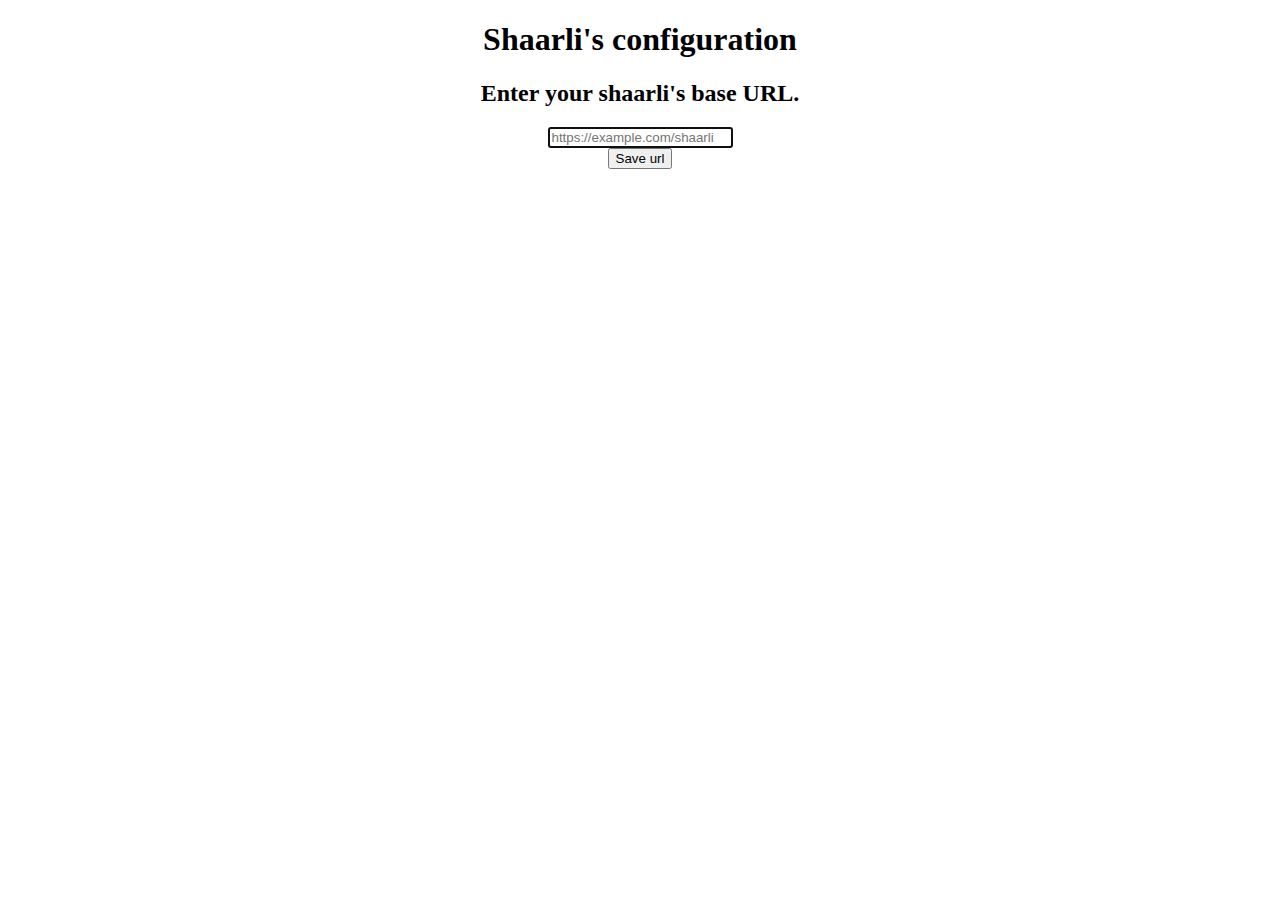
==== index.html @ a9a7db01 "first commit" ====
<!DOCTYPE html> 
<html>
<head>
	<meta charset="utf-8">
	<title>Shaarli</title>
	<script type="text/javascript" src="settings.js"></script>
</head>

<body style="text-align: center">
	<section id="title">
	<h1 data-l10n-id="title"> Shaarli's configuration</h1>
	</section> 
	<section id="url-selection">
		<h2 data-l10n-id="selection-head">Enter your shaarli's base URL.</h2>
		<input type="text" id="urlInput" value="" placeholder="https://example.com/shaarli" autofocus/><br>	
		<button id="save-button" data-l10n-id="save-button">Save url</button>
		<!-- localiser avec l10n.js-->
	</section>

	<!-- permettre plusieurs shaarlis -->
</body>
</html>
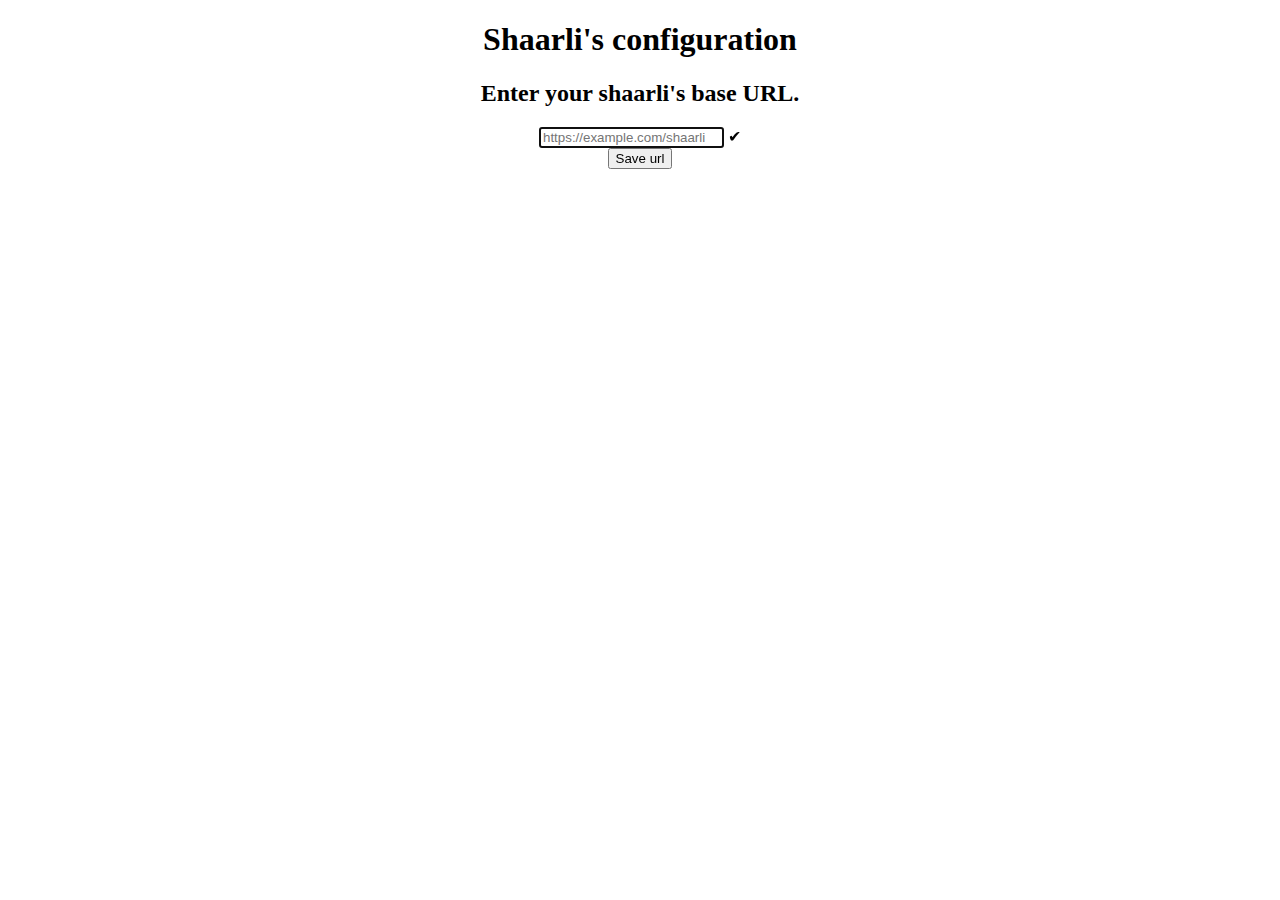
==== commit 6202f366: "check url" ====
--- a/index.html
+++ b/index.html
@@ -4,6 +4,7 @@
 	<meta charset="utf-8">
 	<title>Shaarli</title>
 	<script type="text/javascript" src="settings.js"></script>
+	<link rel="stylesheet" media="screen" type="text/css" title="Style" href="style.css" />
 </head>
 
 <body style="text-align: center">
@@ -12,7 +13,8 @@
 	</section> 
 	<section id="url-selection">
 		<h2 data-l10n-id="selection-head">Enter your shaarli's base URL.</h2>
-		<input type="text" id="urlInput" value="" placeholder="https://example.com/shaarli" autofocus/><br>	
+		<input type="text" id="urlInput" value="" placeholder="https://example.com/shaarli" autofocus/>
+		<span id="check-mark">✔</span><br>	
 		<button id="save-button" data-l10n-id="save-button">Save url</button>
 		<!-- localiser avec l10n.js-->
 	</section>
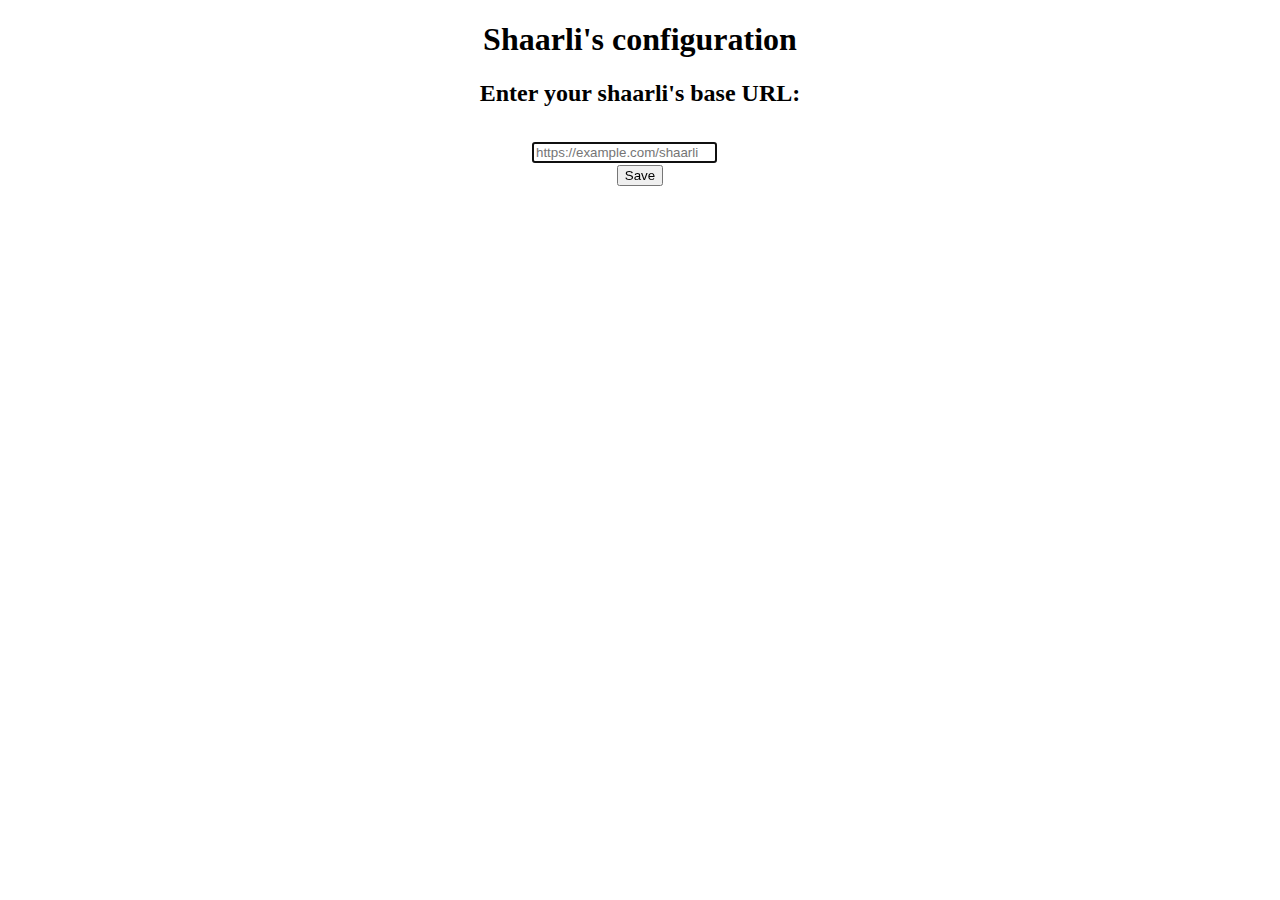
==== commit 7cd71e8a: "French localization" ====
--- a/index.html
+++ b/index.html
@@ -2,23 +2,22 @@
 <html>
 <head>
 	<meta charset="utf-8">
-	<title>Shaarli</title>
+	<title>Shaarfox</title>
 	<script type="text/javascript" src="settings.js"></script>
 	<link rel="stylesheet" media="screen" type="text/css" title="Style" href="style.css" />
+	<script type="text/javascript" src="webL10n/l10n.js"></script>
+    <link rel="prefetch" type="application/l10n" href="data.ini" />
 </head>
 
 <body style="text-align: center">
 	<section id="title">
-	<h1 data-l10n-id="title"> Shaarli's configuration</h1>
+	<h1 data-l10n-id="config-title">Shaarli's configuration</h1>
 	</section> 
 	<section id="url-selection">
-		<h2 data-l10n-id="selection-head">Enter your shaarli's base URL.</h2>
-		<input type="text" id="urlInput" value="" placeholder="https://example.com/shaarli" autofocus/>
+		<h2 data-l10n-id="baseURL-ask">Enter your shaarli's base URL:</h2>
+		<input type="text" id="urlInput" data-l10n-id="urlInput"  value="" placeholder="https://example.com/shaarli" autofocus/>
 		<span id="check-mark">✔</span><br>	
-		<button id="save-button" data-l10n-id="save-button">Save url</button>
-		<!-- localiser avec l10n.js-->
+		<button id="save-button" data-l10n-id="save-button">Save</button>
 	</section>
-
-	<!-- permettre plusieurs shaarlis -->
 </body>
 </html>
--- a/style.css
+++ b/style.css
@@ -0,0 +1,5 @@
+#check-mark {
+	font-size: 200%;
+	color: green;
+	visibility: hidden;
+}
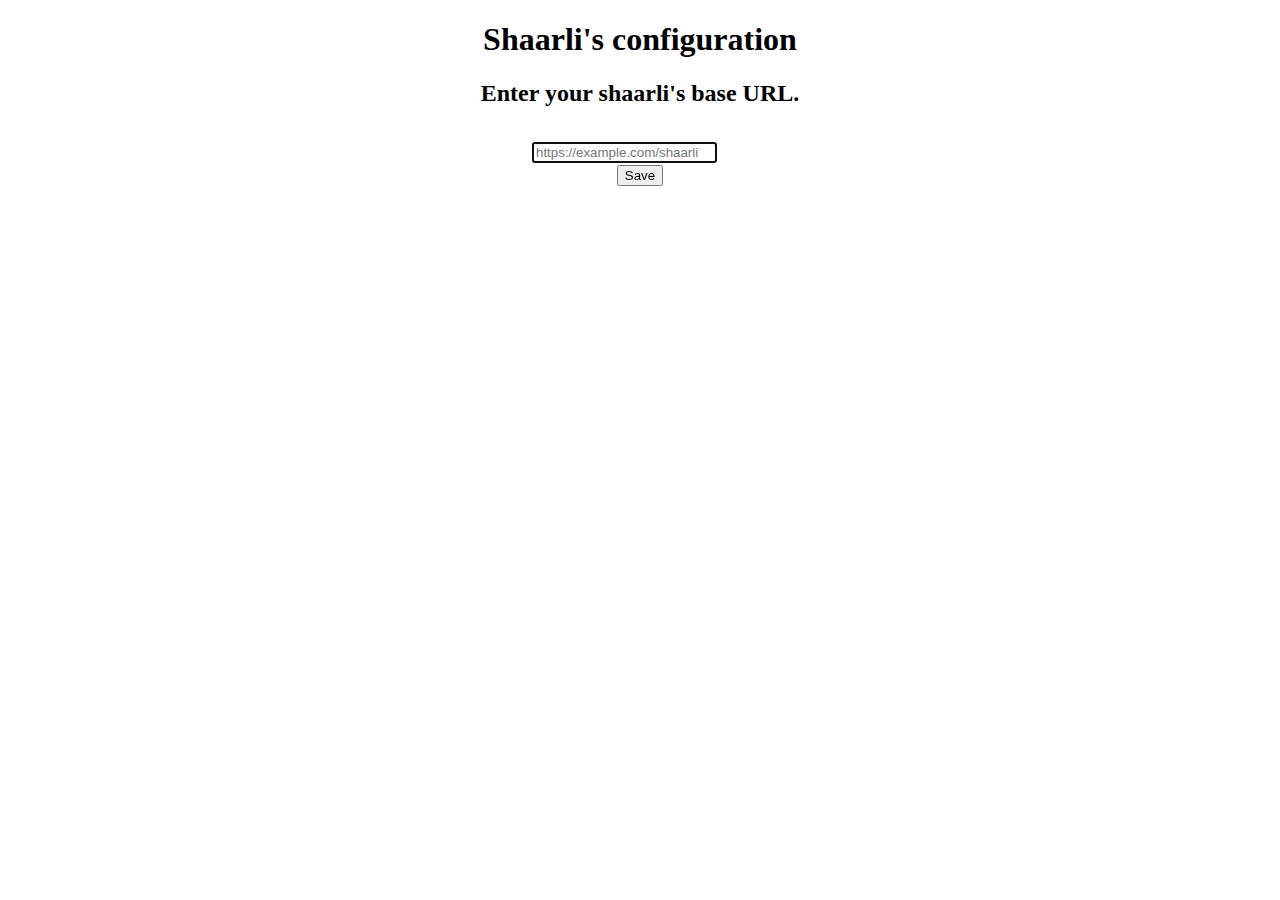
==== commit 261ba4d1: "removed dynamic localization. seems stable" ====
--- a/index.html
+++ b/index.html
@@ -6,7 +6,7 @@
 	<script type="text/javascript" src="settings.js"></script>
 	<link rel="stylesheet" media="screen" type="text/css" title="Style" href="style.css" />
 	<script type="text/javascript" src="webL10n/l10n.js"></script>
-    <link rel="prefetch" type="application/l10n" href="data.ini" />
+    <link rel="resource" type="application/l10n" href="locales/locales.ini" />
 </head>
 
 <body style="text-align: center">
@@ -16,7 +16,7 @@
 	<section id="url-selection">
 		<h2 data-l10n-id="baseURL-ask">Enter your shaarli's base URL:</h2>
 		<input type="text" id="urlInput" data-l10n-id="urlInput"  value="" placeholder="https://example.com/shaarli" autofocus/>
-		<span id="check-mark">✔</span><br>	
+		<span id="check-mark">✔</span><br>
 		<button id="save-button" data-l10n-id="save-button">Save</button>
 	</section>
 </body>
